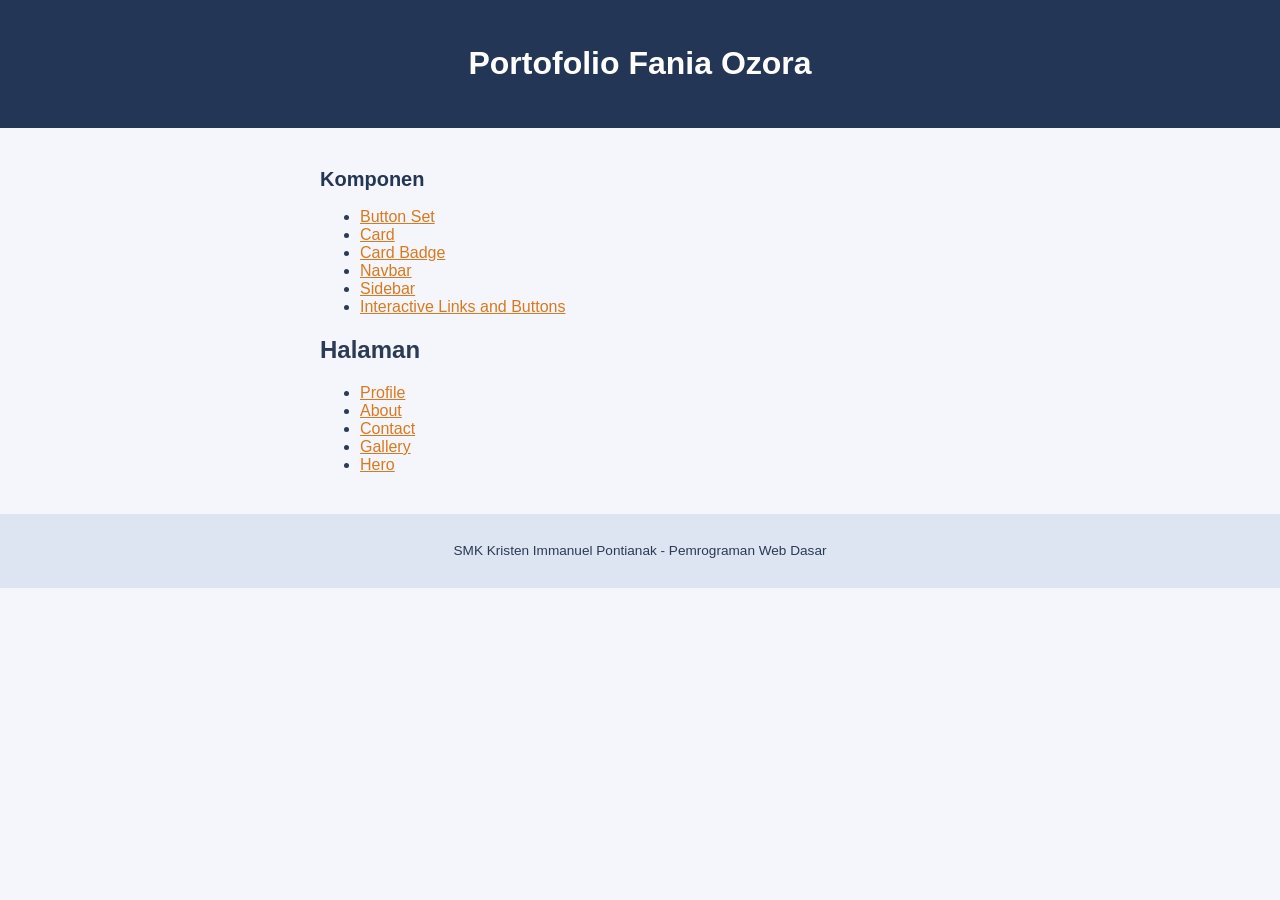
==== index.html @ 1a0687be "style: add smooth transition to links and buttons" ====
<!DOCTYPE html>
<html lang="id">
<head>
    <meta charset="UTF-8">
    <meta name="viewport" content="width=device-width, initial-scale=1.0">
    <title>Portofolio Fania Ozora</title>
    <link rel="stylesheet" href="../styles/index.css">
</head>
<body>
    <header>
        <h1>Portofolio Fania Ozora</h1>
    </header>

    <main>
        <section id="components">
        <h2>Komponen</h2>
        <ul>
            <li><a href="components/button-set.html">Button Set</a></li>
            <li><a href="components/card.html">Card</a></li>
            <li><a href="components/card-badge.html">Card Badge</a></li>
            <li><a href="components/navbar.html">Navbar</a></li>
            <li><a href="components/sidebar.html">Sidebar</a></li>
            <li><a href="components/interactive.html">Interactive Links and Buttons</a></li>
        </ul>
        </section>

        <section id="pages"></section>
        <h2>Halaman</h2>
        <ul>
            <li><a href="pages/profile.html">Profile</a></li>
            <li><a href="pages/about.html">About</a></li>
            <li><a href="pages/contact.html">Contact</a></li>
            <li><a href="pages/gallery.html">Gallery</a></li>
            <li><a href="pages/hero.html">Hero</a></li>
        </ul>
    

    </main>

    <footer>
        <p>SMK Kristen Immanuel Pontianak - Pemrograman Web Dasar</p>
    </footer>
</body>
</html>
---- styles/index.css ----
body {
  margin: 0;
  font-family: Poppins, Arial, sans-serif;
  background-color: #f4f6fb;
  color: #2b3a55;
}


header {
  text-align: center;
  background-color: #243656;
  color: #ffffff;
  padding: 24px;
}

main {
  max-width: 640px;
  margin: 0 auto;
  padding: 24px;
}


#components h2,
#pages h2 {
  color: #243656;
  font-size: 1.25rem;
}


a {
  color: #2b3a55;
}

main a {
  color: #d9791f;
}


footer {
  text-align: center;
  font-size: 0.85rem;
  background-color: #dde4f2;
  padding: 16px;
}
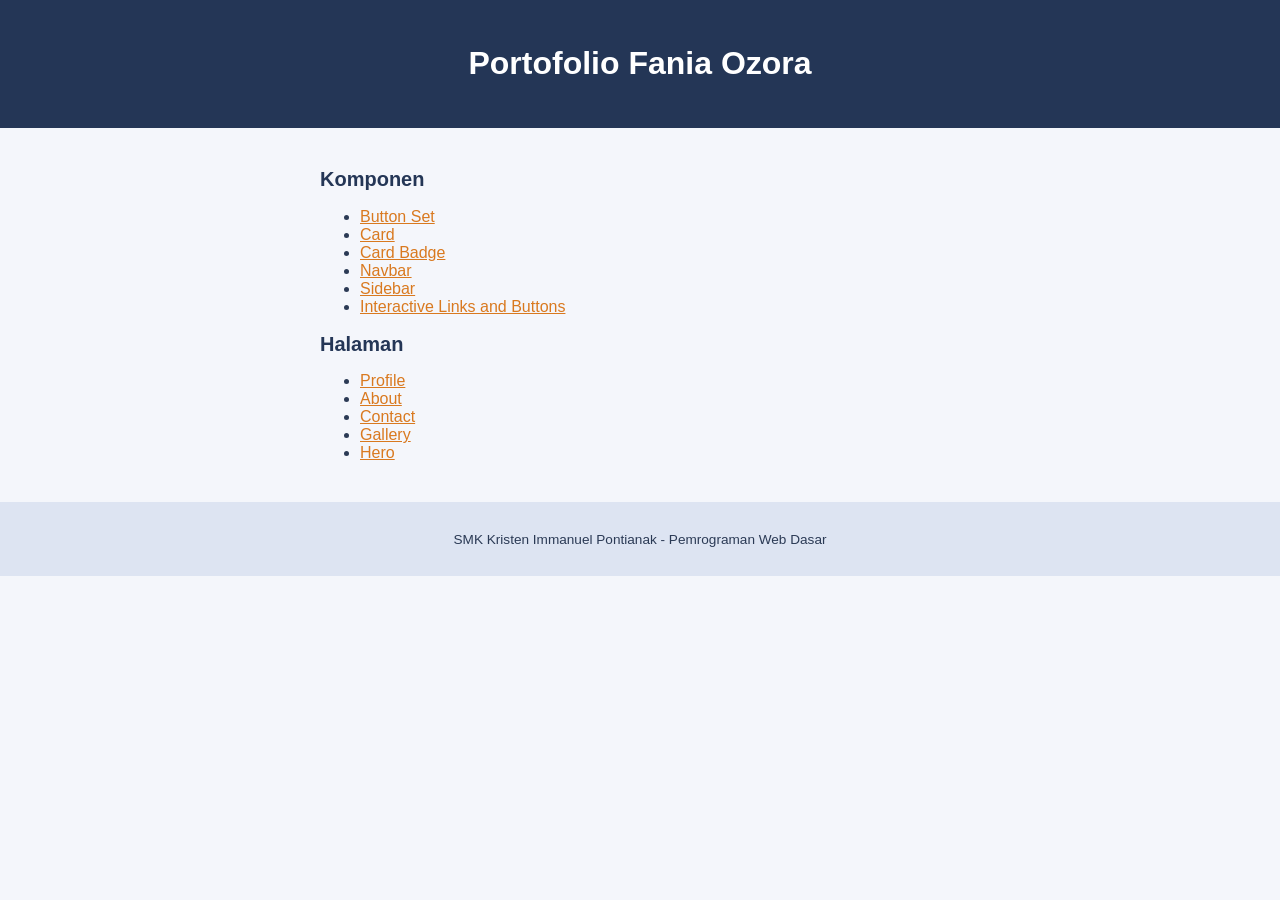
==== commit 6d466651: "chore: add index page with links to all pages" ====
--- a/index.html
+++ b/index.html
@@ -4,7 +4,7 @@
     <meta charset="UTF-8">
     <meta name="viewport" content="width=device-width, initial-scale=1.0">
     <title>Portofolio Fania Ozora</title>
-    <link rel="stylesheet" href="../styles/index.css">
+    <link rel="stylesheet" href="styles/index.css">
 </head>
 <body>
     <header>
@@ -24,7 +24,7 @@
         </ul>
         </section>
 
-        <section id="pages"></section>
+        <section id="pages">
         <h2>Halaman</h2>
         <ul>
             <li><a href="pages/profile.html">Profile</a></li>
@@ -33,7 +33,7 @@
             <li><a href="pages/gallery.html">Gallery</a></li>
             <li><a href="pages/hero.html">Hero</a></li>
         </ul>
-    
+        </section>
 
     </main>
 
